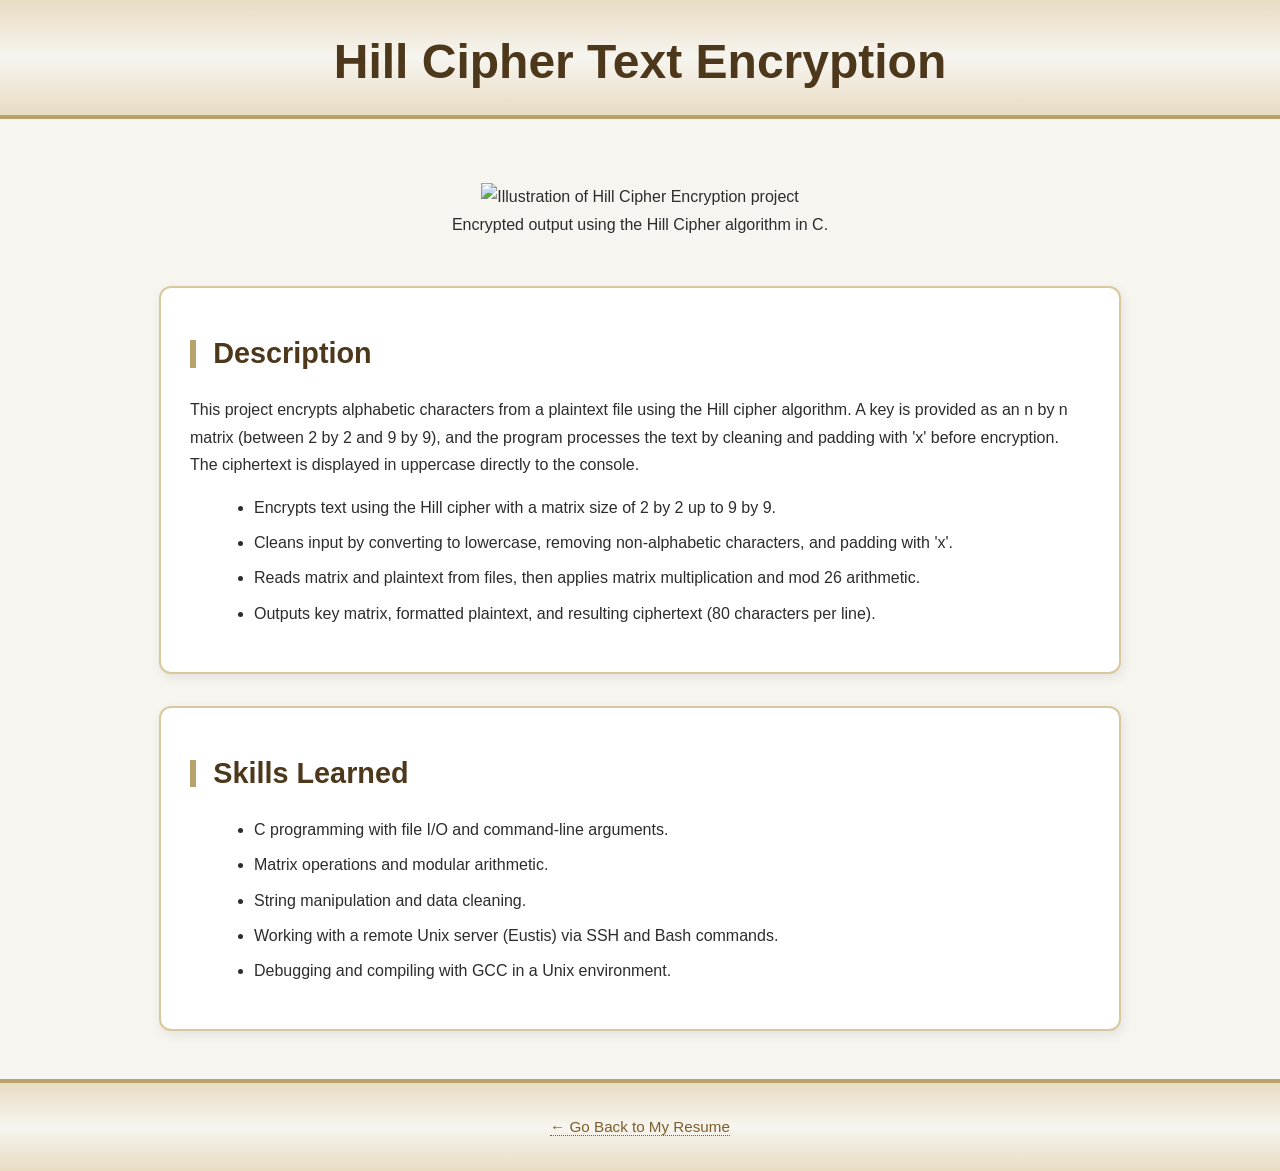
==== project1.html @ 958c0bd9 "Add files via upload" ====
<!DOCTYPE html>
<html lang="en">
<head>
  <meta charset="UTF-8">
  <meta name="viewport" content="width=device-width, initial-scale=1.0">
  <title>Hill Cipher Text Encryption Project</title>
  <link rel="stylesheet" href="style.css">
</head>
<body>

  <header>
    <h1>Hill Cipher Text Encryption</h1>
  </header>

  <main>
    <!-- Project Image -->
    <figure align="center">
      <img src="Images/HillCipher.png" alt="Illustration of Hill Cipher Encryption project" width="500">
      <figcaption>Encrypted output using the Hill Cipher algorithm in C.</figcaption>
    </figure>

    <!-- Project Description -->
    <section>
      <h2>Description</h2>
      <p>
         This project encrypts alphabetic characters from a plaintext file using the Hill cipher algorithm. 
         A key is provided as an n by n matrix (between 2 by 2 and 9 by 9), and the program processes the text by 
         cleaning and padding with 'x' before encryption. The ciphertext is displayed in uppercase directly to 
         the console.
      </p>
      <ul>
        <li>Encrypts text using the Hill cipher with a matrix size of 2 by 2 up to 9 by 9.</li>
        <li>Cleans input by converting to lowercase, removing non-alphabetic characters, and padding with 'x'.</li>
        <li>Reads matrix and plaintext from files, then applies matrix multiplication and mod 26 arithmetic.</li>
        <li>Outputs key matrix, formatted plaintext, and resulting ciphertext (80 characters per line).</li>
      </ul>
    </section>

    <!-- Skills Learned -->
    <section>
      <h2>Skills Learned</h2>
      <ul>
        <li>C programming with file I/O and command-line arguments.</li>
        <li>Matrix operations and modular arithmetic.</li>
        <li>String manipulation and data cleaning.</li>
        <li>Working with a remote Unix server (Eustis) via SSH and Bash commands.</li>
        <li>Debugging and compiling with GCC in a Unix environment.</li>
      </ul>
    </section>
  </main>

  <!--The Ending of This Project 1 Page-->
  <footer>
    <a href="index.html">← Go Back to My Resume</a>
  </footer>

</body>
</html>
---- style.css ----
/* Starting clean */
body {
  padding: 0;
  margin: 0;
  width: 100%;
}

body {
  font-family: "Segoe UI", sans-serif;
  background: #f7f5ef;
  color: #2c2c2c;
  line-height: 1.7em;
}

/* Links */
a {
  color: #7c5e2c;
  text-decoration: none;
  border-bottom: 1px dotted #7c5e2c;
  transition: all 0.3s ease;
}

/* Header links (GitHub, LinkedIn) */
.links {
  margin-top: 1rem;
}

.links a {
  display: inline-block;
  background: #7c5e2c;
  color: #fff;
  padding: 0.6em 1.2em;
  margin: 0 0.5em;
  border-radius: 6px;
  font-weight: bold;
  transition: background 0.3s ease, transform 0.2s ease;
}

.links a:hover {
  background: #4d381c;
  transform: scale(1.05);
}

a:hover {
  color: #4d381c;
  border-bottom: 1px solid #4d381c;
}

/* Header */
header {
  text-align: center;
  background: linear-gradient(#e8dcc3, #f7f5ef, #e8dcc3);
  padding: 1em 1em;
  border-bottom: 4px solid #b9a36d;
}

/* Headshot */
header img {
  width: 13em;
  height: 13em;
  object-fit: contain;
  margin: 0.3em auto 0.3em auto;
  border-radius: 50%;
}

header h1 {
  font-size: 3em;
  color: #4d381c;
  margin-bottom: 0.5em;
}

header p {
  font-size: 1.2em;
  font-style: italic;
  color: #5e4b24;
}

/* Main layout, single column just like a resume */
main {
  display: flex;
  flex-direction: column;  
  align-items: center;     
  max-width: 900px;        
  margin: 3em auto;
  padding: 0 1em;
  gap: 2em;
}

/* The actual content */
section {
  background: #fff;
  border: 2px solid #d9c89e;
  border-radius: 12px;
  padding: 1.8em;
  box-shadow: 2px 4px 12px rgba(0,0,0,0.08);
  transition: transform 0.3s ease, box-shadow 0.3s ease;

  width: 100%;            
  max-width: 900px;        
}

section:hover {
  transform: scale(1.03);
  box-shadow: 4px 8px 20px rgba(0,0,0,0.15);
}

section h2 {
  font-size: 1.8em;
  color: #4d381c;
  margin-bottom: 1em;
  border-left: 6px solid #b9a36d;
  padding-left: 0.6em;
}

article h3 {
  font-size: 1.2em;
  color: #7c5e2c;
  margin-bottom: 0.4em;
}

article p {
  font-size: 0.95em;
  color: #333;
  margin-bottom: 1em;
}

/* Lists */
ul {
  margin-left: 1.5em;
  margin-bottom: 1em;
}

li {
  margin-bottom: 0.5em;
}

/* Footer */
footer {
  text-align: center;
  padding: 2em;
  background: linear-gradient(#e8dcc3, #f7f5ef, #e8dcc3);
  font-size: 0.95em;
  color: #3c2d15;
  border-top: 4px solid #b9a36d;
}

/* Responsive Design for whichever device*/
@media (max-width: 768px) {
  main {
    width: 95%; 
  }

  section {
    width: 100%; 
  }

  header img {
    width: 10em;
    height: 10em;
  }

  header h1 {
    font-size: 2.5em;
  }
}
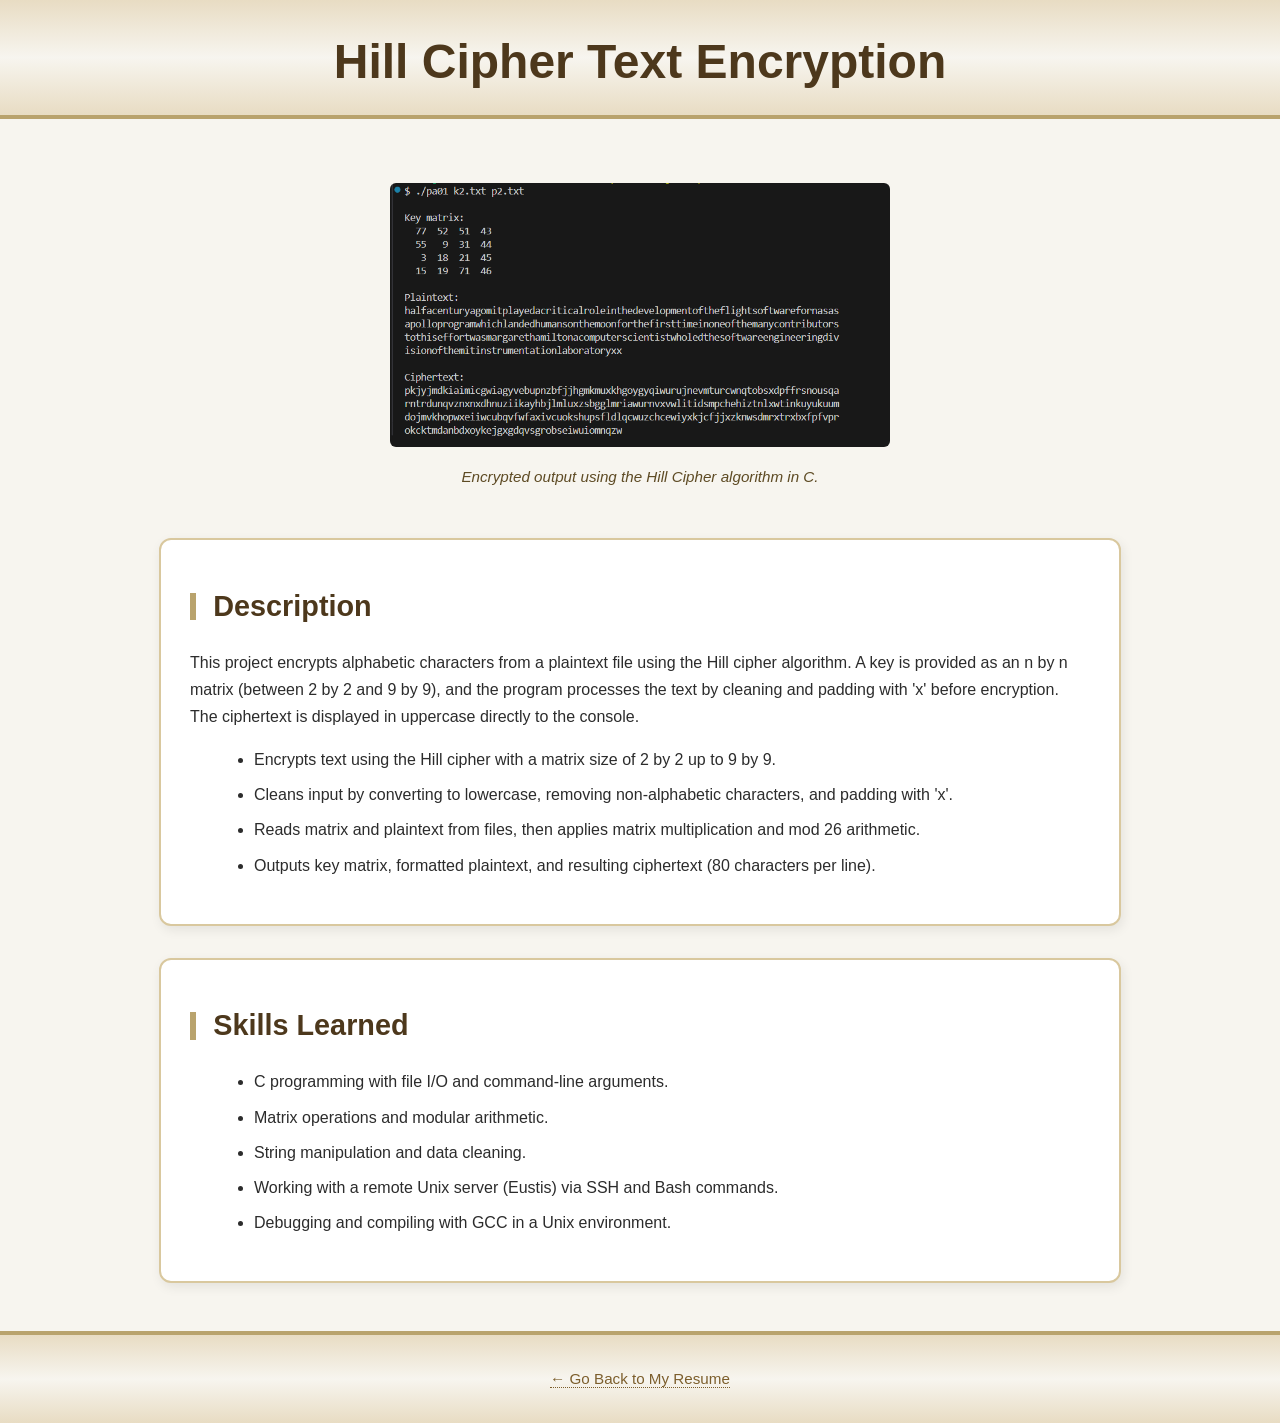
==== commit b7c3189d: "Add files via upload" ====
--- a/project1.html
+++ b/project1.html
@@ -14,7 +14,7 @@
 
   <main>
     <!-- Project Image -->
-    <figure align="center">
+    <figure>
       <img src="Images/HillCipher.png" alt="Illustration of Hill Cipher Encryption project" width="500">
       <figcaption>Encrypted output using the Hill Cipher algorithm in C.</figcaption>
     </figure>
--- a/style.css
+++ b/style.css
@@ -33,7 +33,6 @@
   margin: 0 0.5em;
   border-radius: 6px;
   font-weight: bold;
-  transition: background 0.3s ease, transform 0.2s ease;
 }
 
 .links a:hover {
@@ -124,6 +123,26 @@
   margin-bottom: 1em;
 }
 
+/* Figure and image styling so it can stay centered and all*/
+figure {
+  text-align: center;
+  margin: 1em auto;
+}
+
+figure img {
+  max-width: 100%;
+  height: auto;
+  border-radius: 6px; 
+}
+
+figcaption {
+  margin-top: 0.5em;
+  font-style: italic;
+  color: #5e4b24;
+  font-size: 0.95em;
+}
+
+
 /* Lists */
 ul {
   margin-left: 1.5em;
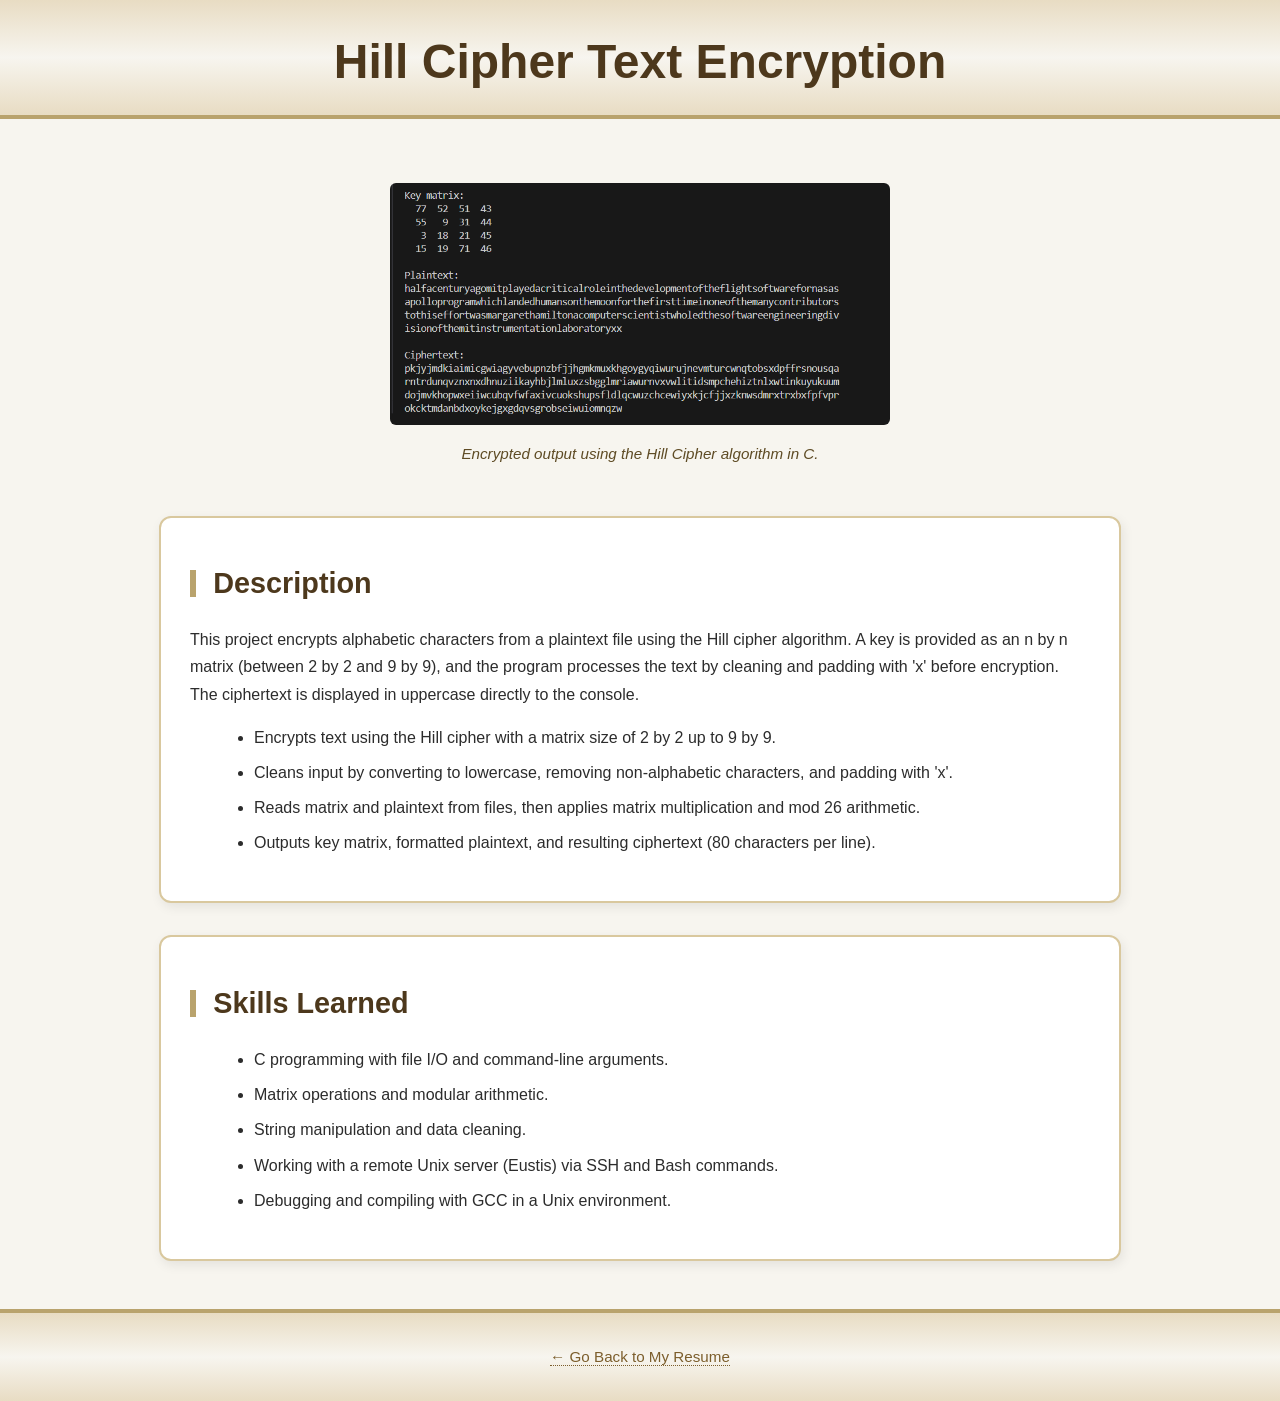
==== commit b5aa54bc: "Update project1.html" ====
--- a/project1.html
+++ b/project1.html
@@ -15,7 +15,7 @@
   <main>
     <!-- Project Image -->
     <figure>
-      <img src="Images/HillCipher.png" alt="Illustration of Hill Cipher Encryption project" width="500">
+      <img src="Images/HillCipher.png" alt="Hill Cipher Encryption project" width="500">
       <figcaption>Encrypted output using the Hill Cipher algorithm in C.</figcaption>
     </figure>
 
@@ -56,3 +56,4 @@
 
 </body>
 </html>
+
--- a/style.css
+++ b/style.css
@@ -18,26 +18,6 @@
   text-decoration: none;
   border-bottom: 1px dotted #7c5e2c;
   transition: all 0.3s ease;
-}
-
-/* Header links (GitHub, LinkedIn) */
-.links {
-  margin-top: 1rem;
-}
-
-.links a {
-  display: inline-block;
-  background: #7c5e2c;
-  color: #fff;
-  padding: 0.6em 1.2em;
-  margin: 0 0.5em;
-  border-radius: 6px;
-  font-weight: bold;
-}
-
-.links a:hover {
-  background: #4d381c;
-  transform: scale(1.05);
 }
 
 a:hover {
@@ -182,3 +162,6 @@
     font-size: 2.5em;
   }
 }
+
+
+
